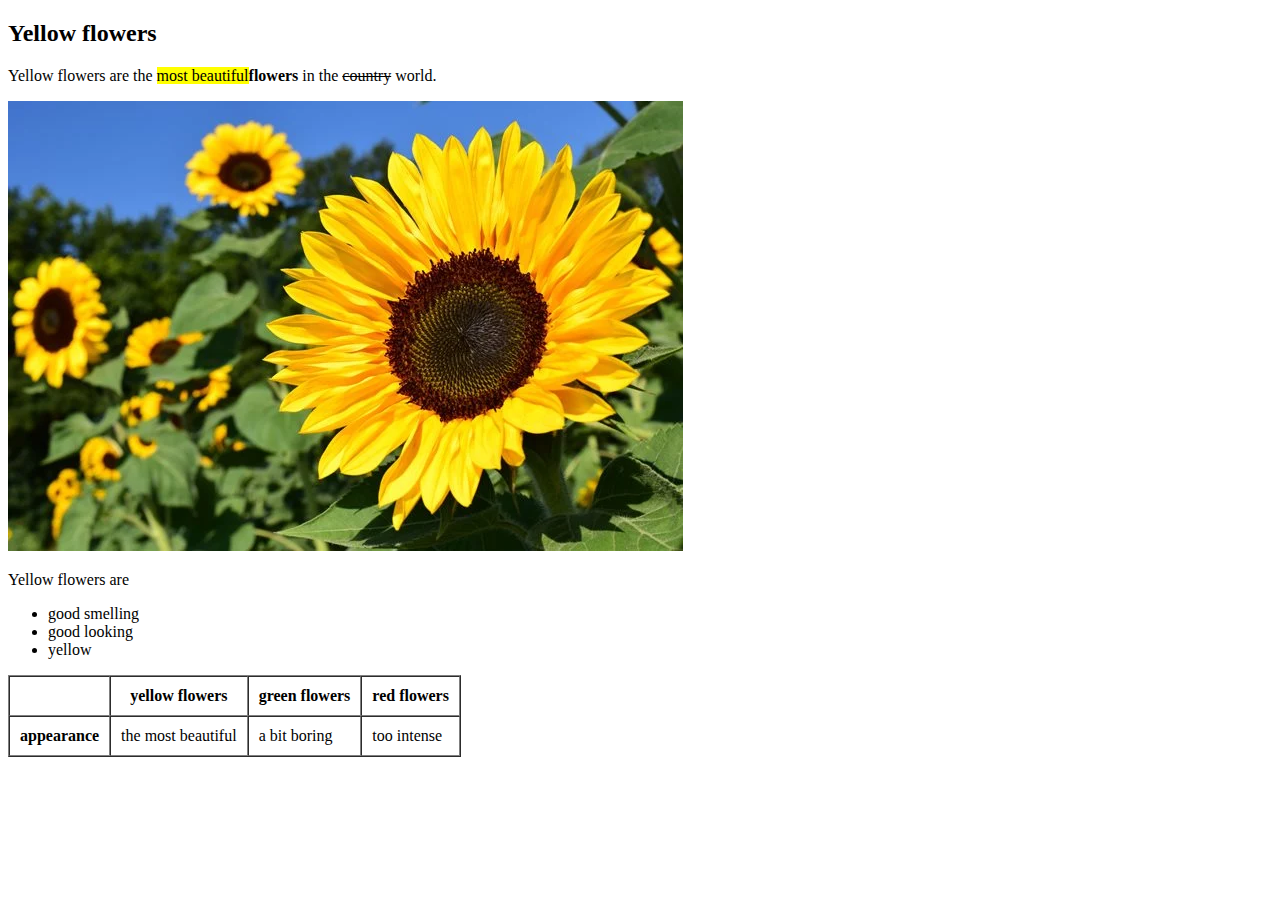
==== home.html @ 3bc7f117 "add first commit" ====
<!DOCTYPE html>
<html>
<head>
  <meta name="charset="uft-8"
  <meta name="viewport" content="width=device-width; initial scale=1">
    <title>flowers site</title>
  </head>
  <body>

    <h2>Yellow flowers</h2>
    <p>Yellow flowers are the <mark>most beautiful</mark><b>flowers</b> in the <del>country</del> world.</p>

<div><a href="https://www.google.com/search?q=flower&tbm=isch&ved=2ahUKEwjUzpmUkpnuAhWFtKQKHSQ0DZsQ2-cCegQIABAA&oq=flower&gs_lcp=CgNpbWcQAzIECAAQQzICCAAyAggAMgIIADICCAAyAggAMgIIADICCAAyBAgAEEMyBAgAEEM6BggAEAUQHlDHxzNYnOozYKDsM2gAcAB4AYABtwOIAfMWkgEKNi4xMC4xLjEuMZgBAKABAaoBC2d3cy13aXotaW1nsAEAwAEB&sclient=img&ei=mgb_X9SZLIXpkgWk6LTYCQ&bih=599&biw=1366&client=ubuntu&hs=2Y5#imgrc=rwqXxYAWHAml0M"target="_blank"><img src="yellowflower.webp" alt="flowers yellow"></a>
</div>

 <p>Yellow flowers are
   <ul>
     <li>good smelling</li>
     <li>good looking</li>
     <li>yellow</li>
   </ul>

 </p>

 <table border="1" cellpadding="10" cellspacing="0">
<tr>
<th></th>
<th>yellow flowers</th>
<th>green flowers</th>
<th>red flowers</th>
</tr>
<tr>
  <th>appearance</th>
  <td> the most beautiful</td>
  <td>a bit boring</td>
  <td>too intense</td>
</tr>

 </table>


</body>
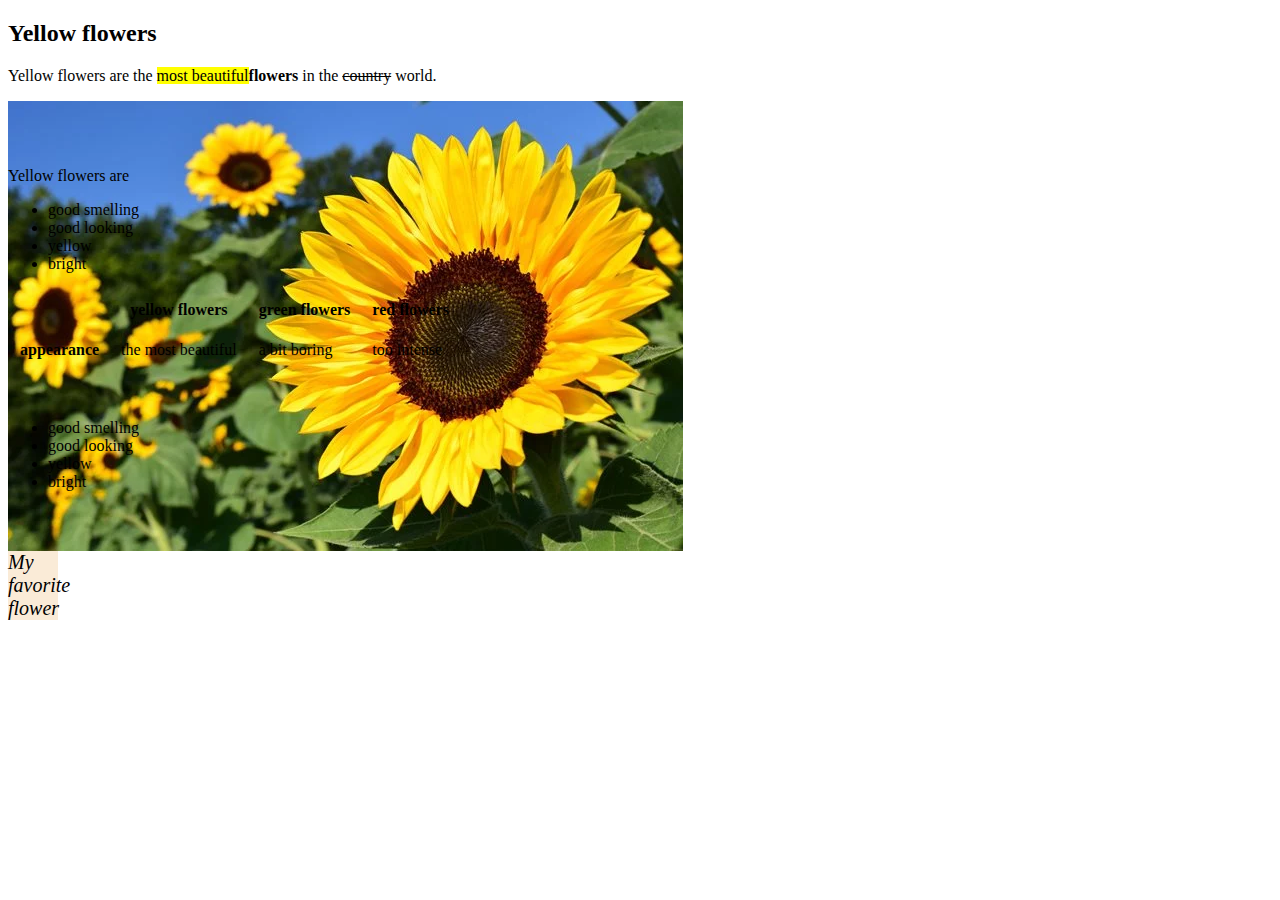
==== commit 35a64a7e: "added first css to document" ====
--- a/home.html
+++ b/home.html
@@ -1,16 +1,18 @@
 <!DOCTYPE html>
 <html>
 <head>
+  
   <meta name="charset="uft-8"
   <meta name="viewport" content="width=device-width; initial scale=1">
     <title>flowers site</title>
+    <link rel="stylesheet" href="style.css" type="text/css">
   </head>
   <body>
 
     <h2>Yellow flowers</h2>
     <p>Yellow flowers are the <mark>most beautiful</mark><b>flowers</b> in the <del>country</del> world.</p>
 
-<div><a href="https://www.google.com/search?q=flower&tbm=isch&ved=2ahUKEwjUzpmUkpnuAhWFtKQKHSQ0DZsQ2-cCegQIABAA&oq=flower&gs_lcp=CgNpbWcQAzIECAAQQzICCAAyAggAMgIIADICCAAyAggAMgIIADICCAAyBAgAEEMyBAgAEEM6BggAEAUQHlDHxzNYnOozYKDsM2gAcAB4AYABtwOIAfMWkgEKNi4xMC4xLjEuMZgBAKABAaoBC2d3cy13aXotaW1nsAEAwAEB&sclient=img&ei=mgb_X9SZLIXpkgWk6LTYCQ&bih=599&biw=1366&client=ubuntu&hs=2Y5#imgrc=rwqXxYAWHAml0M"target="_blank"><img src="yellowflower.webp" alt="flowers yellow"></a>
+<div class="image"><a href="https://www.google.com/search?q=flower&tbm=isch&ved=2ahUKEwjUzpmUkpnuAhWFtKQKHSQ0DZsQ2-cCegQIABAA&oq=flower&gs_lcp=CgNpbWcQAzIECAAQQzICCAAyAggAMgIIADICCAAyAggAMgIIADICCAAyBAgAEEMyBAgAEEM6BggAEAUQHlDHxzNYnOozYKDsM2gAcAB4AYABtwOIAfMWkgEKNi4xMC4xLjEuMZgBAKABAaoBC2d3cy13aXotaW1nsAEAwAEB&sclient=img&ei=mgb_X9SZLIXpkgWk6LTYCQ&bih=599&biw=1366&client=ubuntu&hs=2Y5#imgrc=rwqXxYAWHAml0M"target="_blank"><img src="yellowflower.webp" alt="flowers yellow"></a>
 </div>
 
  <p>Yellow flowers are
@@ -18,6 +20,7 @@
      <li>good smelling</li>
      <li>good looking</li>
      <li>yellow</li>
+     <li>bright</li>
    </ul>
 
  </p>
@@ -38,5 +41,19 @@
 
  </table>
 
+ <p class="description">
+  <ul>
+    <li>good smelling</li>
+    <li>good looking</li>
+    <li>yellow</li>
+    <li>bright</li>
+  </ul>
+ </p>
+
+ <div class="image">
+  <p class="caption">My favorite flower</p>
+
+ </div>
+
 
 </body>--- a/style.css
+++ b/style.css
@@ -0,0 +1,25 @@
+.description {
+    font-weight: bold;
+    font-size: 48px;
+    border: 1px;
+}
+
+.image {
+background-image: url(https://media.timeout.com/images/105424953/750/422/image.jpg);
+background-size: cover;
+background-position: center;
+height: 50px;
+width: 50px;
+}
+
+.caption {
+    font-size: 20px;
+    font-style: italic;
+    display: block;
+    background-color: antiquewhite;
+    position: relative;
+    top: 80%;
+    
+
+
+}